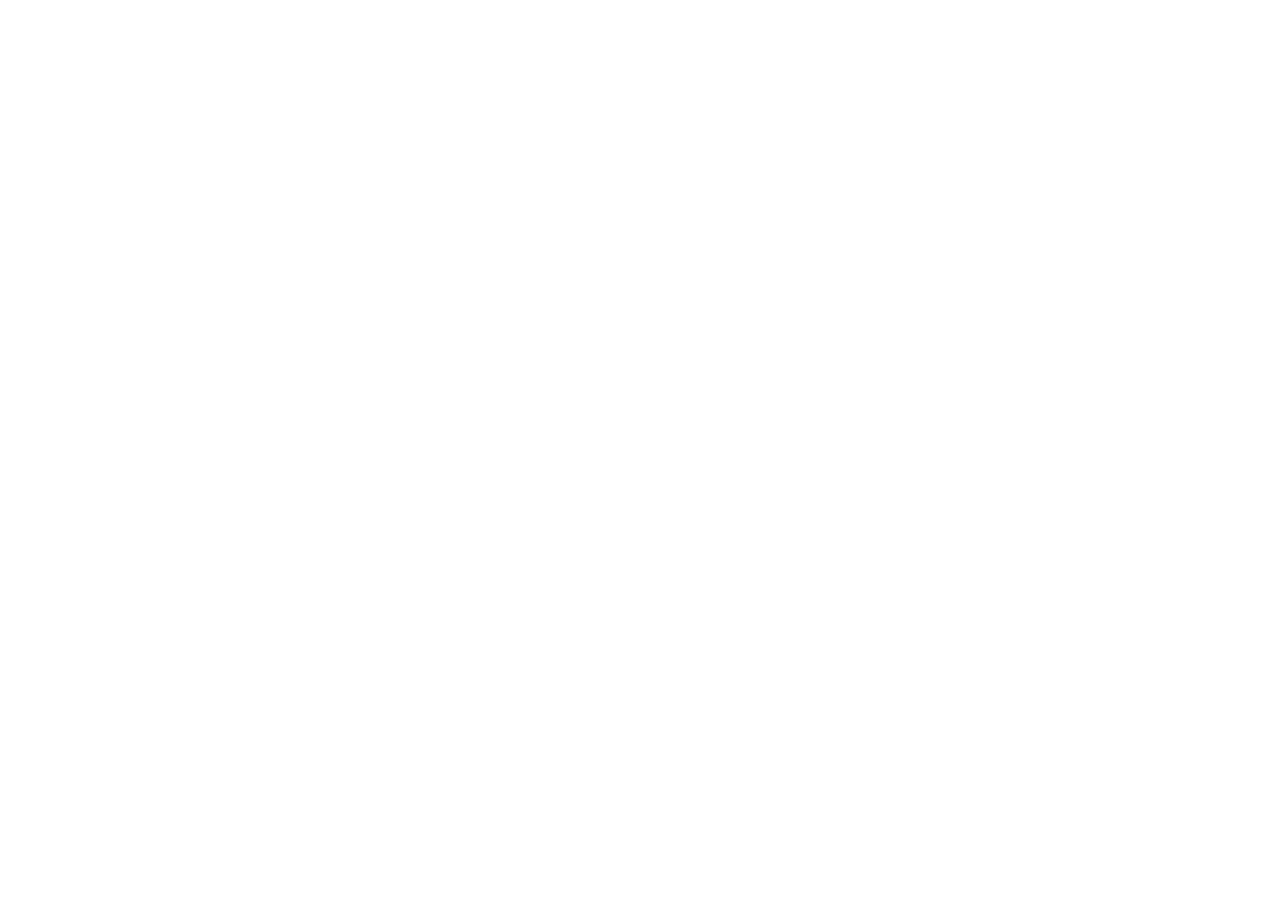
==== index.html @ 8c9f9fe7 "Add files via upload" ====
<!DOCTYPE html>

<html>
    <head>
        <title>TODO supply a title</title>
        <meta charset="UTF-8">
        <meta name="viewport" content="width=device-width, initial-scale=1.0">
        <style>
         .cls1{color: purple}
         .layer{position: absolute;
         background-color: orange;
         border-radius:5px;
         }
        </style>
        <style id=dynamic >
        @keyframes diskmove
        {
          0%{left:100px;top:200px}
          100%{left:400px;top:500px}
        }
      </style>
    </head>
    <body>
        <script src="js/Drag.js"></script>
        <script src="js/hanoi.js"></script>
        <script src="js/th.js"></script>
    </body>
</html>
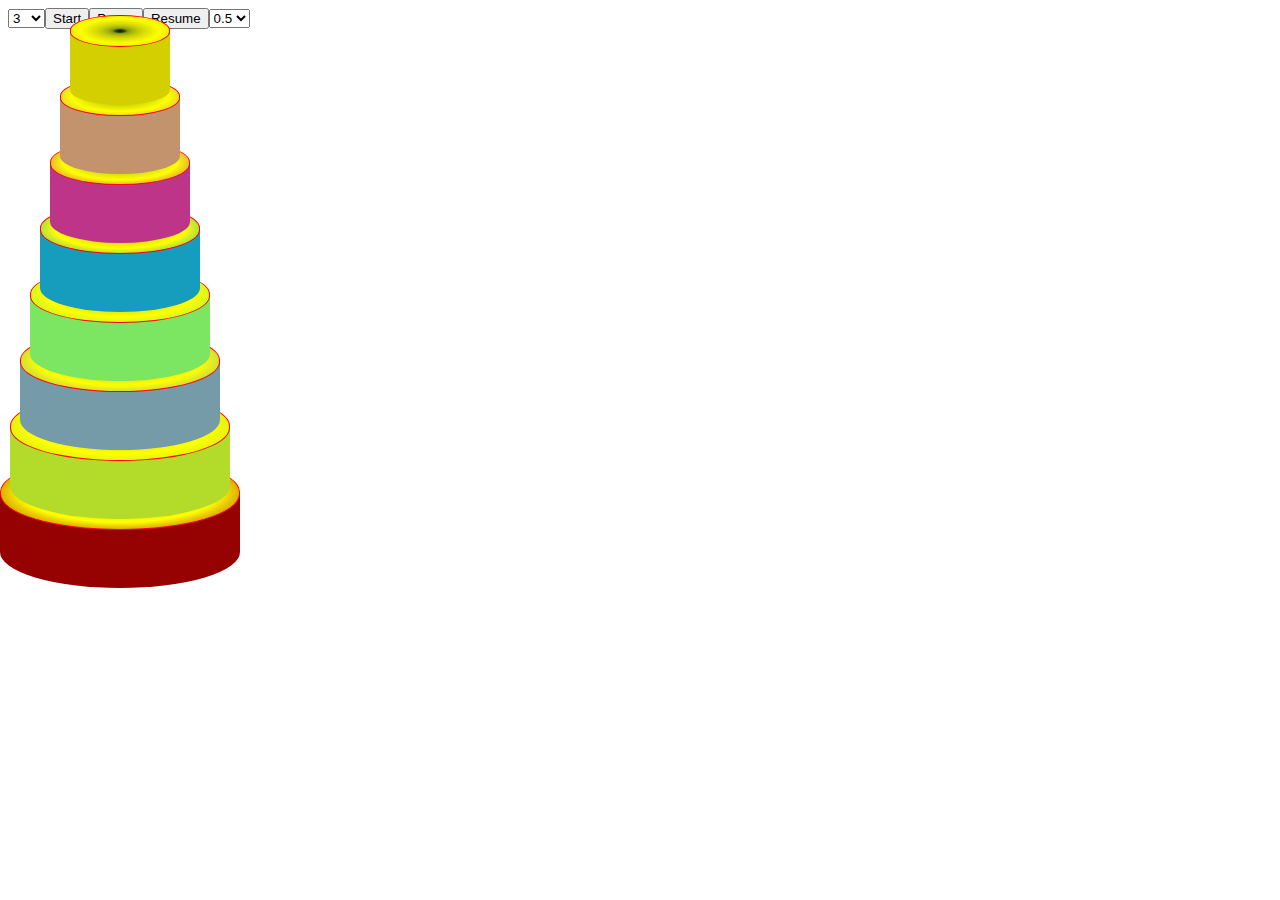
==== commit aee5db09: "Add files via upload" ====
--- a/index.html
+++ b/index.html
@@ -1,5 +1,4 @@
 <!DOCTYPE html>
-
 <html>
     <head>
         <title>TODO supply a title</title>
@@ -21,8 +20,9 @@
       </style>
     </head>
     <body>
-        <script src="js/Drag.js"></script>
-        <script src="js/hanoi.js"></script>
-        <script src="js/th.js"></script>
+        <script src="Drag.js"></script>
+        <script src="hanoi.js"></script>
+        <script src="th.js"></script>
+        <script src="bjkd.js"></script>
     </body>
 </html>